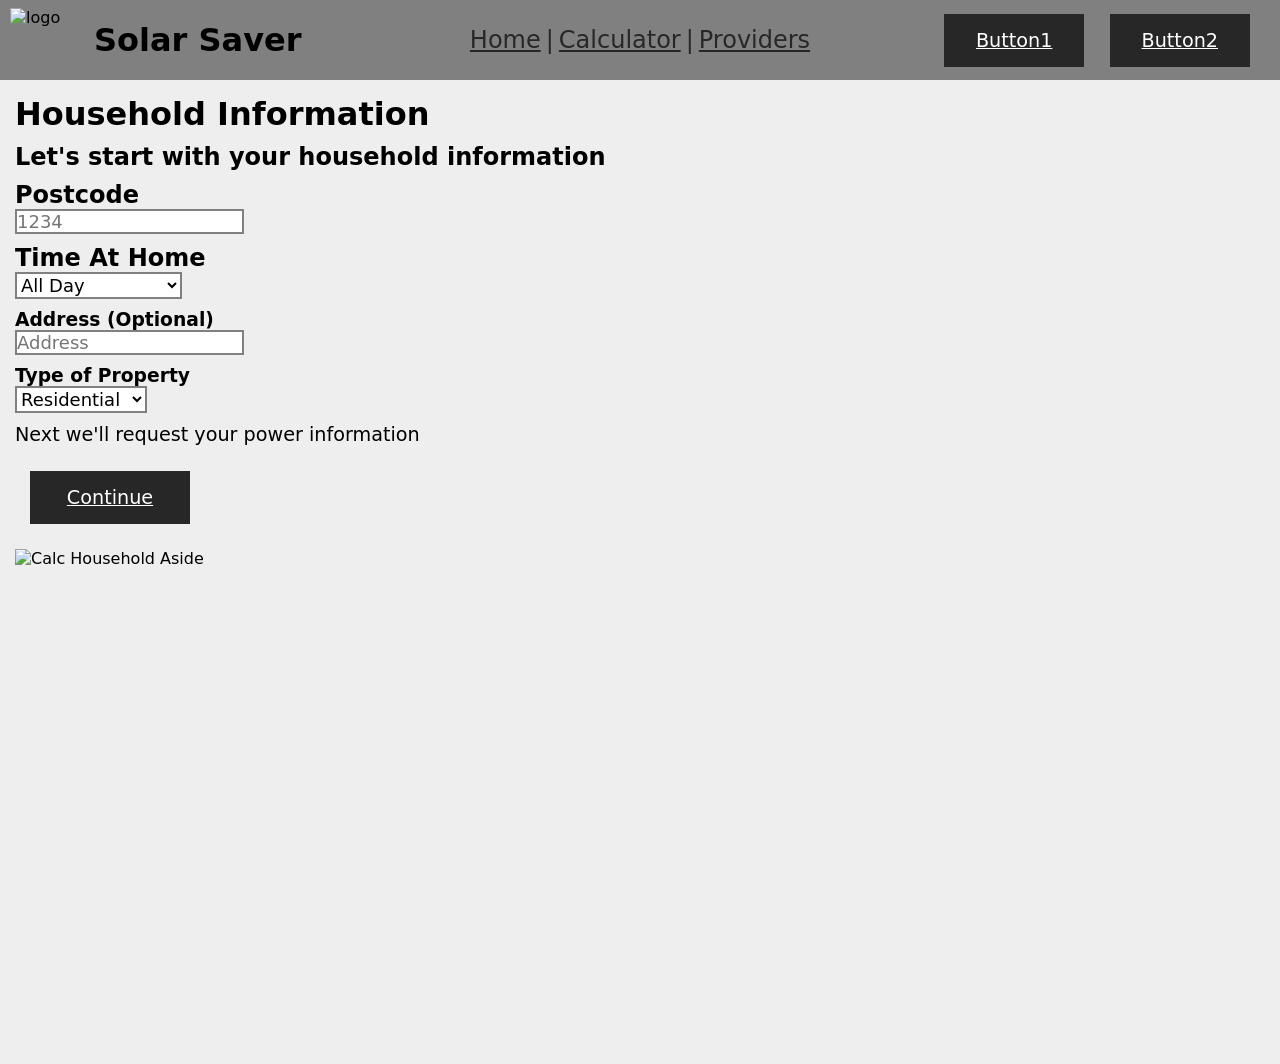
==== ui/calc_house.html @ 309bc6c0 "Add calculator files via file upload" ====
<!DOCTYPE html>
<html lang="en">
  <head>
    <meta charset="UTF-8">
    <meta name="viewport" content="width=device-width, initial-scale=1.0">
    <link rel="stylesheet" href="style.css">
    <title>Calculator Household</title>
    <script src="script.js" defer></script>
  </head>
  <body>
    <header>
      <div style="display: flex;"> <!-- Can't be fucked doing this in style.css -->
        <img class="header_logo" src="./logo temp.png" alt="logo" width="64" height="64">
        <h1 class="main_title">Solar Saver</h1>
      </div>
      <div class="header_links">
        <a class="index_home" href="index.html">Home</a> |
        <a class="index_calc" href="calc_house.html">Calculator</a> |
        <a class="index_prov" href="prov.html">Providers</a>
      </div>
      <div class="header_buttons">
          <button class="index_button1">Button1</button>
          <button class="index_button2">Button2</button>
      </div>
    </header>
    <div class="calc_house_details">
      <h1>Household Information</h1>
      <h2>Let's start with your household information</h2>
      <div>
        <h2>Postcode</h2>
        <input class="calc_house_text_input" type="text" name="postcode" placeholder="1234">
      </div>
      <div>
        <h2>Time At Home</h2>
        <select class="calc_house_select" name="time_at_home">
          <option value="all_day">All Day</option>
          <option value="half_day">Half Of The Day</option>
        </select>
      </div>
      <div>
        <h3>Address (Optional)</h3>
        <input class="calc_house_text_input" type="text" name="address" placeholder="Address">
      </div>
      <div>
        <h3>Type of Property</h3>
        <select class="calc_house_select" name="property_type">
          <option value="residential">Residential</option>
          <option value="commercial">Commercial</option>
        </select>
      </div>
      <span style="font-size: larger;">Next we'll request your power information</span>
      <button class="calc_house_continue">Continue</button>
      <img src="calc_house_aside_temp.png" alt="Calc Household Aside" width="500" height="500">
    </div>
  </body>
</html>
---- ui/style.css ----
* { margin: 0; padding: 0; } /* Reset Padding & Margins */

* { 
    font-family: system-ui, -apple-system, BlinkMacSystemFont, 'Segoe UI', Roboto, Oxygen, Ubuntu, Cantarell, 'Open Sans', 'Helvetica Neue', sans-serif;
} /* Set proper global font */


header {
    height: 80px;
    width: 100%;
    background-color: gray;
    align-items: center;
    display: flex;
    justify-content: space-between;
    position: relative;
}

body {
    background-color: #eeeeee;
}

/* index.html */

.header_logo {
    padding-left: 10px;
}

.main_title {
    padding-left: 20px;
    align-self: center;
}

.header_links {
    display: flex;
    justify-content: center;
    align-content: center;
    position: absolute;
    left: 50%;
    transform: translateX(-50%);
    font-size: x-large;
    -webkit-text-fill-color: #272727;
}

.index_home, .index_calc, .index_prov {
    padding-left: 5px;
    padding-right: 5px;
    transition-duration: 0.15s;
}

.index_home:hover, .index_calc:hover, .index_prov:hover {
    font-size: xx-large;
}

.header_buttons {
    display: flexbox;
    justify-self: end;
    margin: 30px;
}

.index_header_buttons {
    display: flexbox;
    justify-self: end;
}

.index_button1, .index_button2 {
    background-color: #272727;
    border: none;
    text-align: center;
    text-decoration: underline;
    text-decoration-color: white;
    -webkit-text-fill-color: white;
    font-size: larger;
    padding: 15px 32px;
    cursor: pointer;
    margin-left: 20px;
    transition-duration: 0.4s;
}

.index_button1:hover, .index_button2:hover {
    background-color: white;
    -webkit-text-fill-color: #272727;
    text-decoration-color: #272727;
}

.index_content_span {
    width: 100%;
    height: 10;
    display: flex;
    justify-content: center;
}

.index_content_text {
    width: 30;
    height: 100%;
    justify-self: left;
    float: left;
    margin: 15px;
}

.index_content_image {
    padding-top: 30px;
    padding-right: 30px;
    padding-left: 160px;
    justify-self: right;
    float: right;
}

.index_buttons {
    display: block;
}

.index_login, .index_signup {
    display: block;
    background-color: #272727;
    border: none;
    text-align: center;
    text-decoration: underline;
    text-decoration-color: white;
    -webkit-text-fill-color: white;
    font-size: larger;
    padding: 15px 32px;
    cursor: pointer;
    margin: 15px;
    transition-duration: 0.4s;
}

.index_login:hover, .index_signup:hover {
    background-color: white;
    -webkit-text-fill-color: #272727;
    text-decoration-color: #272727;
}

.index_body {
    display: block;
}

/* login.html */

.login_details {
    margin: 15px;
    gap: 10px;
    display: grid;
}

.login_text_input {
    background-color: white;
    border: gray;
    border-style: solid;
    border-width: 2px;
    font-size: large;
}

.login_small_text {
    font-size: x-small;
}

.login_confirm {
    display: block;
    background-color: #272727;
    border: none;
    text-align: center;
    text-decoration: underline;
    text-decoration-color: white;
    -webkit-text-fill-color: white;
    font-size: larger;
    padding: 15px 32px;
    cursor: pointer;
    margin: 15px;
    transition-duration: 0.4s;
}

.login_confirm:hover {
    background-color: white;
    -webkit-text-fill-color: #272727;
    text-decoration-color: #272727;
}

/* login_finish.html */

.login_finish_details {
    margin: 15px;
    gap: 10px;
    display: grid;
}

.login_finish_start {
    width: 160px;
    background-color: #272727;
    border: none;
    text-align: center;
    text-decoration: underline;
    text-decoration-color: white;
    -webkit-text-fill-color: white;
    font-size: larger;
    padding: 15px 32px;
    cursor: pointer;
    margin: 15px;
    transition-duration: 0.4s;
}

.login_finish_start:hover {
    background-color: white;
    -webkit-text-fill-color: #272727;
    text-decoration-color: #272727;
}

/* signup.html */

.signup_details {
    margin: 15px;
    gap: 10px;
    display: grid;
}

.signup_text_input {
    background-color: white;
    border: gray;
    border-style: solid;
    border-width: 2px;
    font-size: large;
}

.signup_small_text {
    font-size: x-small;
}

.signup_confirm {
    width: 160px;
    background-color: #272727;
    border: none;
    text-align: center;
    text-decoration: underline;
    text-decoration-color: white;
    -webkit-text-fill-color: white;
    font-size: larger;
    padding: 15px 32px;
    cursor: pointer;
    margin: 15px;
    transition-duration: 0.4s;
}

.signup_confirm:hover {
    background-color: white;
    -webkit-text-fill-color: #272727;
    text-decoration-color: #272727;
}

/* calc_power.html */

.calc_power_details {
    margin: 15px;
    gap: 10px;
    display: grid;
}

.calc_power_text_input {
    background-color: white;
    border: gray;
    border-style: solid;
    border-width: 2px;
    font-size: large;
}

.calc_power_select {
    background-color: white;
    border: gray;
    border-style: solid;
    border-width: 2px;
    font-size: large;
}

.calc_power_calculate {
    width: 160px;
    background-color: #272727;
    border: none;
    text-align: center;
    text-decoration: underline;
    text-decoration-color: white;
    -webkit-text-fill-color: white;
    font-size: larger;
    padding: 15px 32px;
    cursor: pointer;
    margin: 15px;
    transition-duration: 0.4s;
}

.calc_power_calculate:hover {
    background-color: white;
    -webkit-text-fill-color: #272727;
    text-decoration-color: #272727;
}

/* calc_house.html */

.calc_house_details {
    margin: 15px;
    gap: 10px;
    display: grid;
}

.calc_house_text_input {
    background-color: white;
    border: gray;
    border-style: solid;
    border-width: 2px;
    font-size: large;
}

.calc_house_select {
    background-color: white;
    border: gray;
    border-style: solid;
    border-width: 2px;
    font-size: large;
}

.calc_house_continue {
    width: 160px;
    background-color: #272727;
    border: none;
    text-align: center;
    text-decoration: underline;
    text-decoration-color: white;
    -webkit-text-fill-color: white;
    font-size: larger;
    padding: 15px 32px;
    cursor: pointer;
    margin: 15px;
    transition-duration: 0.4s;
}

.calc_house_continue:hover {
    background-color: white;
    -webkit-text-fill-color: #272727;
    text-decoration-color: #272727;
}

/* calc_result.html */

.calc_result_details {
    margin: 15px;
    gap: 10px;
    display: grid;
}

.calc_result_download, .calc_result_save {
    width: 160px;
    background-color: #272727;
    border: none;
    text-align: center;
    text-decoration: underline;
    text-decoration-color: white;
    -webkit-text-fill-color: white;
    font-size: larger;
    padding: 15px 32px;
    margin-left: 15px;
    margin-top: 15px;
    cursor: pointer;
    transition-duration: 0.4s;   
}

.calc_result_download:hover, .calc_result_save:hover {
    background-color: white;
    -webkit-text-fill-color: #272727;
    text-decoration-color: #272727;
}
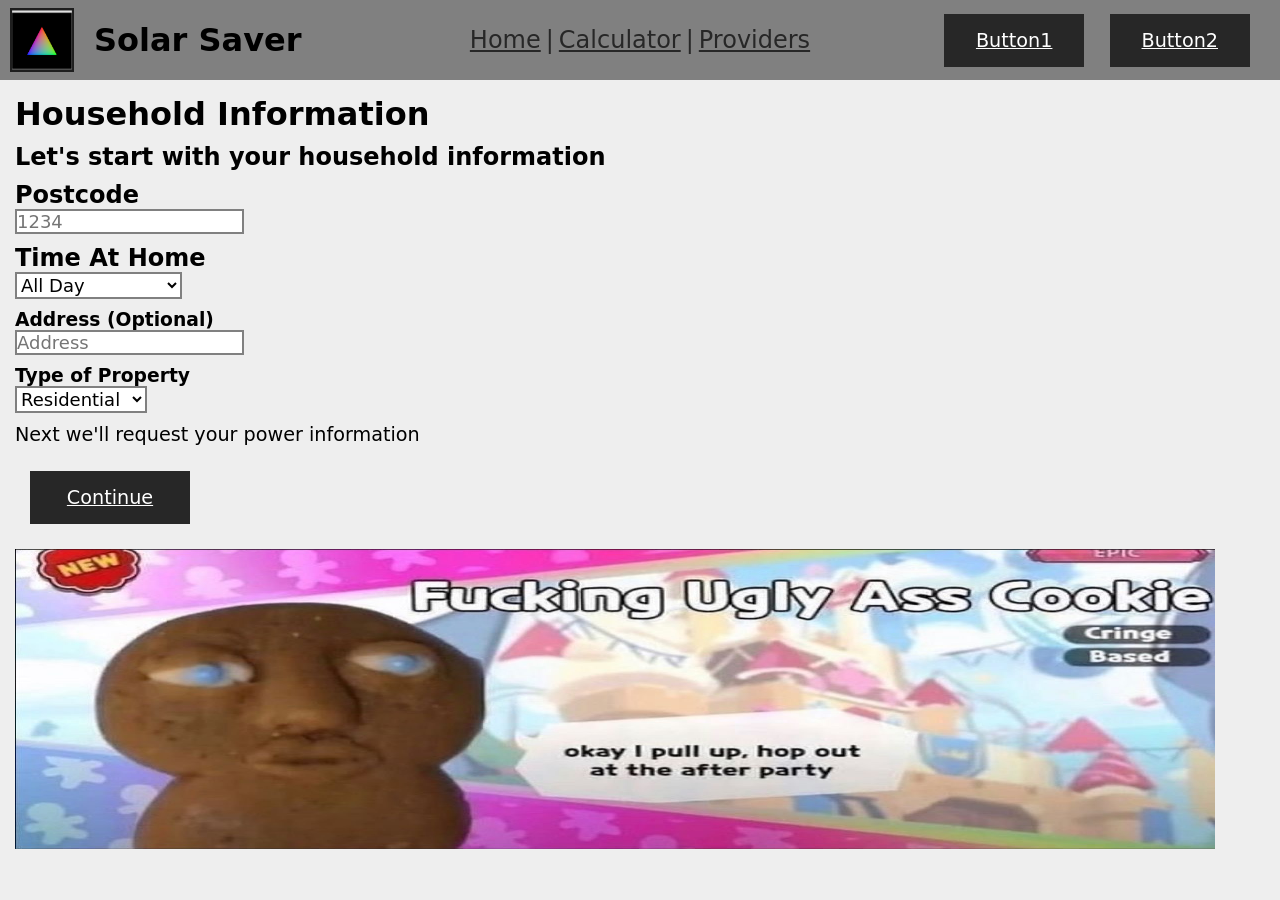
==== commit cd37951e: "Update calc_house.html to fix image position" ====
--- a/ui/calc_house.html
+++ b/ui/calc_house.html
@@ -50,7 +50,7 @@
       </div>
       <span style="font-size: larger;">Next we'll request your power information</span>
       <button class="calc_house_continue">Continue</button>
-      <img src="calc_house_aside_temp.png" alt="Calc Household Aside" width="500" height="500">
+      <img class="calc_house_content_image" src="calc_house_aside_temp.png" alt="Calc Household Aside" width="1200" height="300">
     </div>
   </body>
-</html>+</html>
